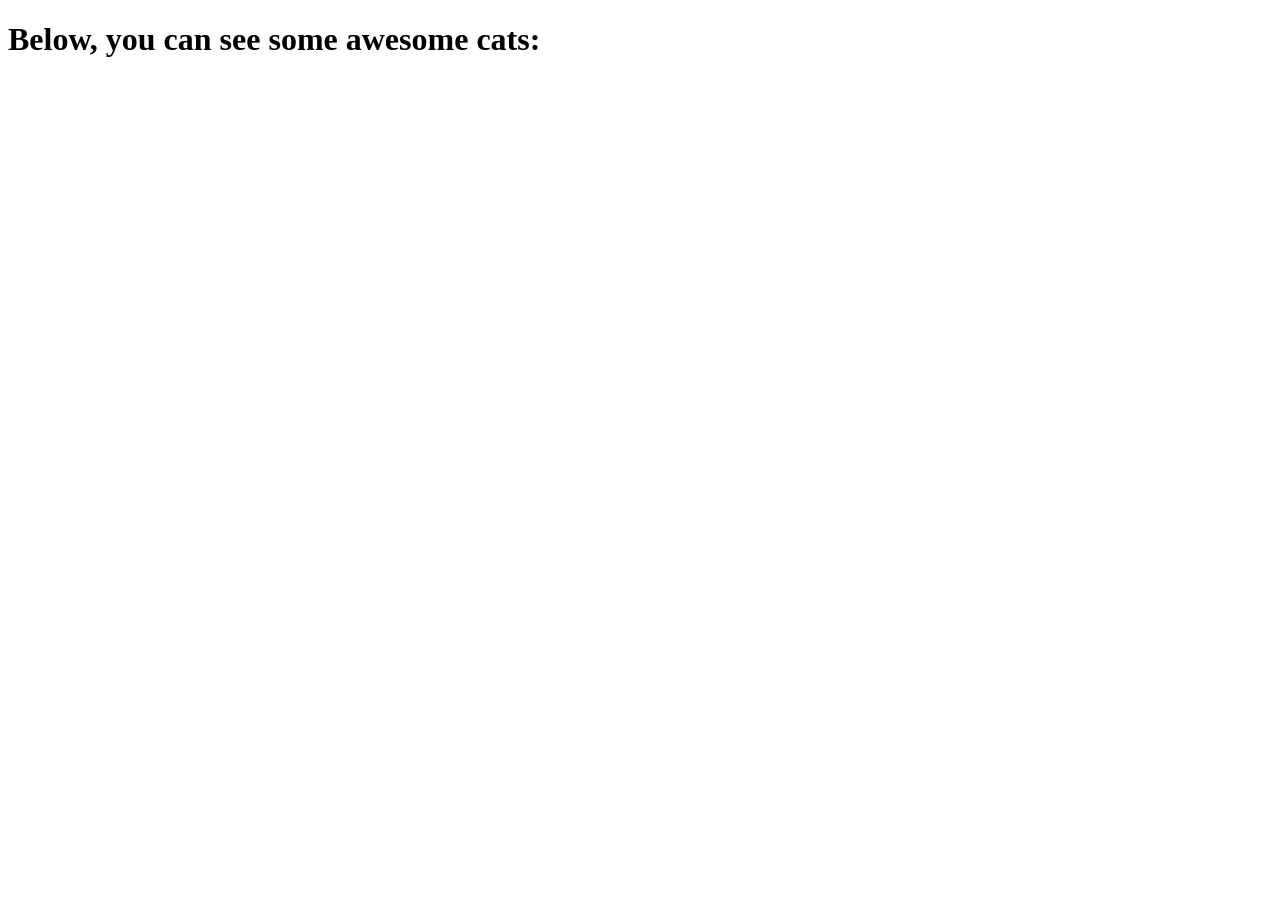
==== index.html @ 231468db "Upload Website" ====
<!DOCTYPE html>
<html>
    <head>
        <title>JJ's Resource for Cat Pics</title>
        <script async src="./javascript/index.js"></script>
    </head>
        <body>
            <h1>Below, you can see some awesome cats:</h1>
            <h4 id='date'></h4>
        </body>
</html>
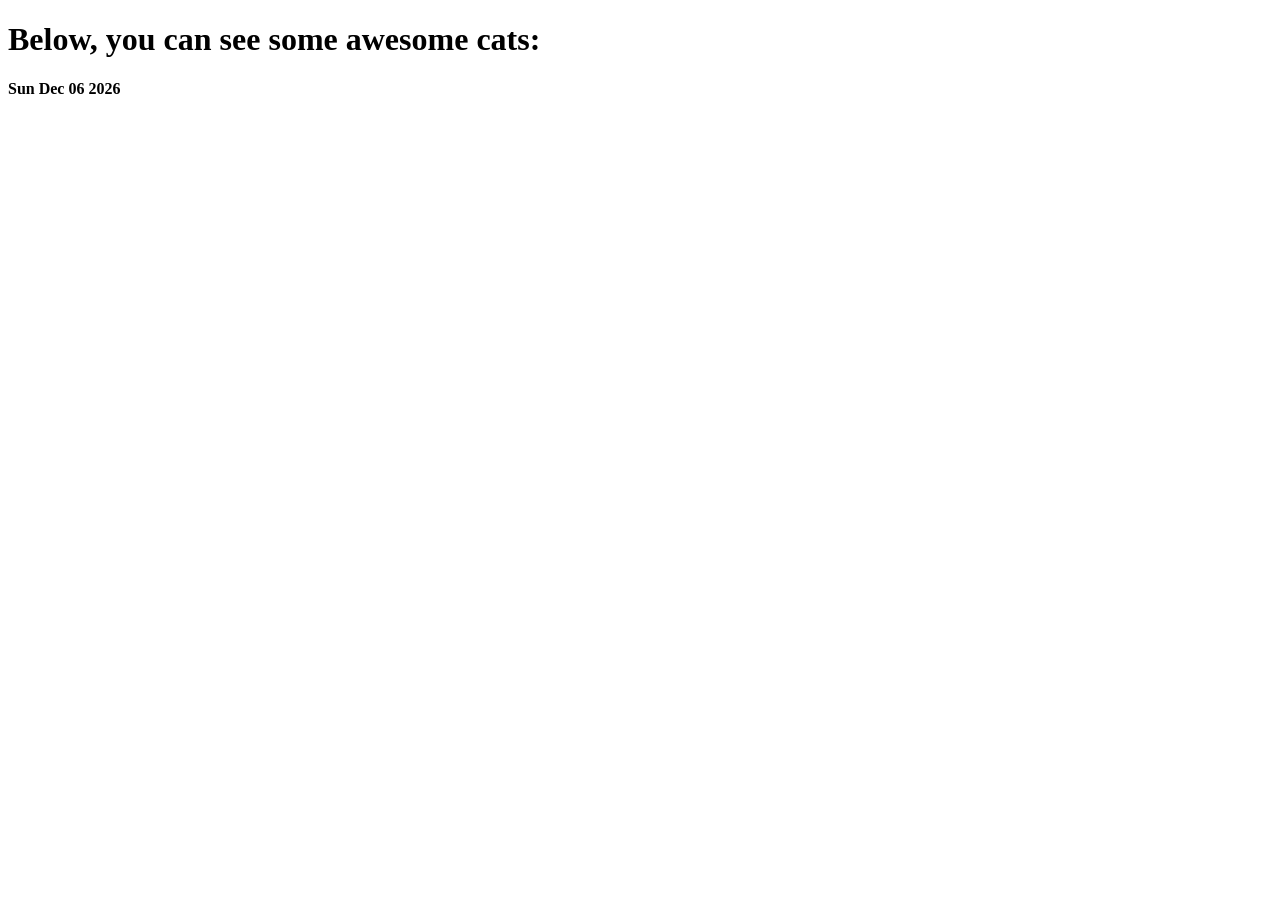
==== commit 5b7ba4e6: "Upload Website" ====
--- a/index.html
+++ b/index.html
@@ -2,7 +2,7 @@
 <html>
     <head>
         <title>JJ's Resource for Cat Pics</title>
-        <script async src="./javascript/index.js"></script>
+        <script async src="./jjcatpicswebsitejs/index.js"></script>
     </head>
         <body>
             <h1>Below, you can see some awesome cats:</h1>
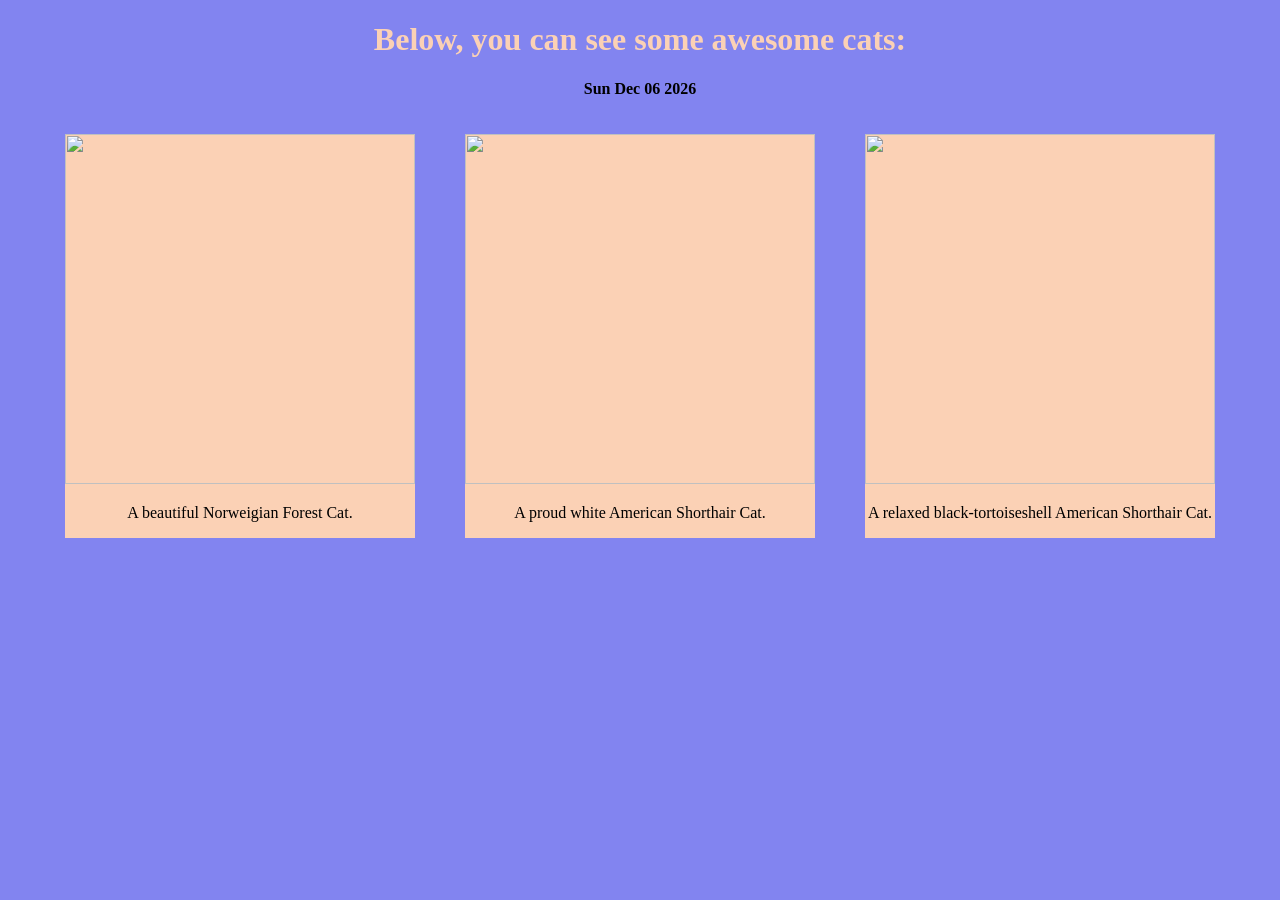
==== commit e8ab18c2: "Upload Website" ====
--- a/index.html
+++ b/index.html
@@ -1,11 +1,26 @@
 <!DOCTYPE html>
 <html>
     <head>
-        <title>JJ's Resource for Cat Pics</title>
-        <script async src="./jjcatpicswebsitejs/index.js"></script>
+        <link rel="stylesheet" href="styles/styles.css" />
+        <font color="rgb(251, 209, 181)"><title>JJ's Resource for Cat Pics</title></font>
     </head>
         <body>
             <h1>Below, you can see some awesome cats:</h1>
             <h4 id='date'></h4>
+            <script async src="./jjcatpicswebsitejs/index.js"></script>
+            <div class="image-section">
+                <div class="section-style">
+                    <img src="https://previews.123rf.com/images/gastas/gastas1803/gastas180300027/98764200-wide-angle-photo-of-a-pretty-brown-black-norwegian-forest-cat-in-the-snow.jpg" width="350px" height="350px" alt="" />
+                    <p>A beautiful Norweigian Forest Cat.</p>
+                </div>
+                <div class="section-style">
+                    <img src="https://img.thrfun.com/img/020/315/cabbit_l2.jpg" width="350px" height="350px" alt=""/>
+                    <p>A proud white American Shorthair Cat.</p>
+                </div>
+                <div class="section-style">
+                    <img src="https://s3.amazonaws.com/filestore.rescuegroups.org/2773/pictures/animals/3092/3092982/7640559_500x252.jpg" width="350px" height="350px" alt=""/>
+                    <p>A relaxed black-tortoiseshell American Shorthair Cat.</p>
+                </div>
+            </div>
         </body>
 </html>
--- a/styles/styles.css
+++ b/styles/styles.css
@@ -0,0 +1,23 @@
+body {
+    text-align: center;
+    background-color: #8284f0;
+}
+
+h1 {
+    color:rgb(251, 209, 181);
+}
+
+div {
+    margin-top: 15px;
+}
+
+.image-section {
+    display: flex;
+    justify-content: center;
+}
+
+.section-style{
+    margin-right: 25px;
+    margin-left: 25px;
+    background-color: rgb(251, 209, 181);
+}
